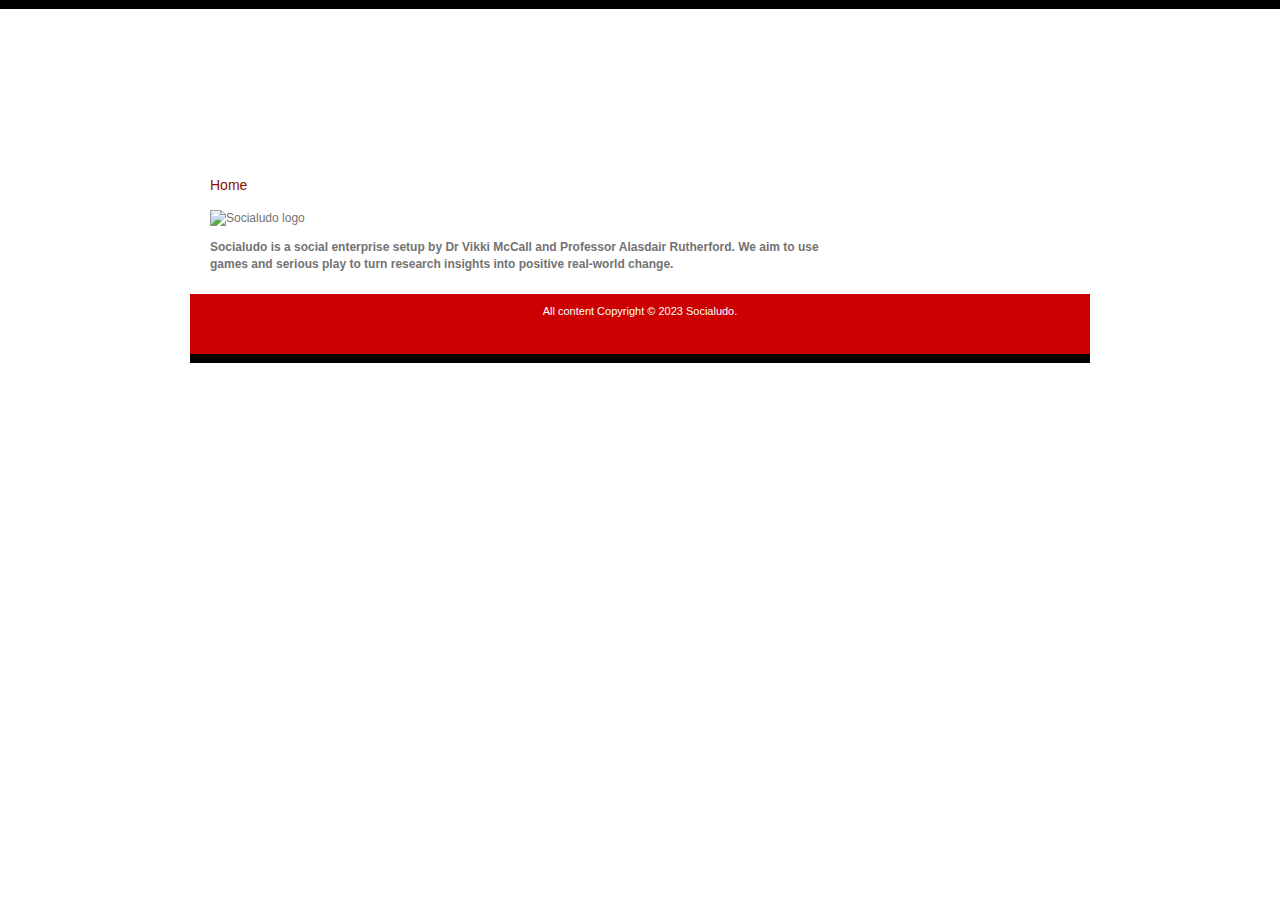
==== index.htm @ b062eb77 "Add files via upload" ====
<!DOCTYPE html PUBLIC "-//W3C//DTD XHTML 1.0 Transitional//EN" "http://www.w3.org/TR/xhtml1/DTD/xhtml1-transitional.dtd">
<html xmlns="http://www.w3.org/1999/xhtml" dir="ltr" lang="en-US">




<head profile="http://gmpg.org/xfn/11">
<meta http-equiv="Content-Type" content="text/html; charset=UTF-8" />



<title>Socialudo :: Home :: </title>

		<link rel="stylesheet" href="style.css" type="text/css" media="screen" />
		<meta http-equiv="Content-Type" content="text/html; charset=UTF-8" />
		<meta name="description" content="" />
		<meta name="keywords" content="" />
		<pbase href="http://www.socialudo.org/index.htm" />


<!--[if lt IE 7]>
    <script type="text/javascript" src="menu.js"></script>	
    <![endif]-->
    


<meta name="framework" content="Alkivia Framework 0.8" />
 
	<script type="text/javascript">
	 //<![CDATA[ 
	function toggleLinkGrp(id) {
	   var e = document.getElementById(id);
	   if(e.style.display == 'block')
			e.style.display = 'none';
	   else
			e.style.display = 'block';
	}
	// ]]>
	</script> 
	</head>



<body onload="initialize()" onunload="GUnload()">




<div id="head">
	<div class="blackbar">&nbsp;</div>
	

	<div id="headText">

	</div>

</div>



<div id="nav">
	<div id="navInner">
 		<ul id="navi">
	            

			<li><a href="index.htm" title="Home">Home</a></li>
					

		</ul>
	</div>
</div>



<div id="mainBox">
	
	<div id="mainContent">

		<p><img  src="./images/logo-socialudo.jpg" alt="Socialudo logo" width=500></p>

<p><b>Socialudo is a social enterprise setup by Dr Vikki McCall and Professor Alasdair Rutherford. We aim to use games and serious play to turn research insights into positive real-world change.</b></p>



</div>

	


<div id="sidebar">



</div>


<div id="footer">
	<p>All content Copyright &copy; 2023 Socialudo. <br>
	<br> 
	</div>

	

<div class="blackbar">&nbsp;</div>
		
	</div>

</body>
</html>
---- style.css ----
/* Reset */
a, abbr, acronym, address, area, b, bdo, big, blockquote, body, button, caption, cite,
code, col, colgroup, dd, del, dfn, div, dl, dt, em, fieldset, form, h1, h2, h3, h4,
h5, h6, hr, html, i, images, ins, kbd, label, legend, li, map, object, ol, p, param, pre,
q, samp, small, span, strong, sub, sup, table, tbody, td, textarea, tfoot, th, thead,
tr, tt, ul, var {margin:0;padding:0;vertical-align:baseline}

/* Defaults */
:focus {outline:0}
a, a:visited {text-decoration:none}
a:hover {text-decoration:underline}
abbr, acronym, dfn {border-bottom:1px dotted;cursor:help}
blockquote {background:#EEE;border-left:2px solid #CCC;margin:0 0 1em}
blockquote p {margin:.5em;padding:10px;}
body {background:#1e1e1e;font:75%/125% Arial, Sans-Serif}
code, pre {font-size:1em}
del {text-decoration:line-through}
dfn {font-style:italic;font-weight:bold}
dt {font-weight:bold}
dd {margin:0 0 1em 10px}
fieldset {border:0}
fieldset p {margin:0 0 5px}
img {border:0;vertical-align:bottom}
ins {text-decoration:none}
h1 {font:24px/1.25em }
h2 {font:bold 15px}
h3 {font-size:1em}
h4 {font:bold 1em/1.25em}
h5 {font-size:1.1em}
hr {margin:0 0 0.5em}
p {margin:0 0 1em}
ul, ol {list-style:none;margin:0 0 0.5em}
textarea {font:1em Arial;overflow:auto}
tt {display:block;margin:0.5em 0;padding: 0.5em 1em}


body {
	font-family:  "Verdana", "Tahoma", "Arial", sans-serif;
	font-size: 12px;
	background-color: #FFFFFF;
	margin: 0;
	padding: 0;
}

a {
	text-decoration: none;
	color: #881100;
}

red {
	color: #881100;
}

#head {
	width: 100%;
	background-color: #FFFFFF;
	height: 170px;
}

.blackbar {
	width: 100%;
	background-color: #000000;
	height: 9px;
	clear: both;
}

#headText {
	font-size: 40px;
	color: #ffffff;
	text-transform: lowercase;
	margin-top: 5px;
	margin-left: auto;
	margin-right: auto;
	width: 900px;
}

#headSlogan {
	margin-top: 10px;
	font-size: 20px;
	text-transform: lowercase;
	text-align: left;
	margin-left: 212px;
}

#nav {
	
	width: 100%;
	background-color: #FFFFFF;
	margin: auto;
}

#navInner {
	width: 900px;
	margin: auto;
	height: 30px;
	color: #ffffff;
	background-image: url('images/bar_red.png');

}

#navi {
	height:30px;
	line-height:1;
	list-style:none;
	margin:0;
	padding:0 0 0 10px;
	z-index:100;
	font-size: 14px;
	text-transform: ;
}


/* Navigation */

#navi a{
	color:#GGGGGG;
	display:block;
	line-height:30px;
	padding:0 10px;
	z-index:100;
}

#navi li a:hover,#navInner li a:focus,#navInner li.current_page_item a{color:#612F7B;}
#navi li{float:left;}

/* Style drop down list  */
#navi li ul{left:-999em;position:absolute;width:170px;border:1px solid #999999; border-width:0 1px 1px 1px; z-index: 100;}
#navi li ul li{background:#FFF;}
#navi li ul li a{color:#555 !important;font-size:12px;line-height:30px;width:150px;}
#navi li ul li a:hover{background:#eee; text-decoration:none; color:#000;}
#navi li ul ul{margin:-31px 0 0 170px;border-width:1px;}
#navi li ul ul li a{line-height:30px;}
#navi li:hover ul ul,#navi li.sfhover ul ul{left:-999em;}
/* IE7 Fix  */
#navi li:hover,#navi li.hover{position:static;}
#navi li:hover ul,#navi li.sfhover ul,#navi li:hover ul,#navi li li:hover ul,#navi li.sfhover ul,#navi li li.sfhover ul{left:auto;}



#mainBox {
	width: 900px;
	margin: auto;
	background-color: #ffffff;
}

/* Main Content for pages */

#mainContent {
	width: 610px;	
	float: left;
	padding-top: 10px;
	padding-right: 10px;
	padding-bottom: 10px;
	padding-left: 20px;
}

#mainContent h1 {
	font-size: 20px;
	font-weight: normal;
	color: #737373;
	line-height: 1.8;
	padding: 10px 0 10px 0;
	/*letter-spacing: 1px;*/
}

#mainContent h2 {
	color: #E66522;
	font-size: 1.1em;
	font-weight: bold;
	text-align: left;
	line-height: 1.4;
	/*letter-spacing: 0.1em;*/
}

#mainContent p {
	color: #737373;
	text-align: left;
	line-height: 1.4;
	/*letter-spacing: 0.1em;*/
}

#mainContent pq {
	color: #737373;
	font-size: 1.1em;
	text-align: left;
	line-height: 1.4;
	/*letter-spacing: 0.1em;*/
}


.mainlist {
	list-style: square;
	margin-left: 3em;
	line-height: 1.4;
	color: #737373;
}

.navigation {
	display: block;
	text-align: center;
	margin-top: 10px;
	margin-bottom: 60px;
}

/* Main Content for 50-50 pages */


#mainContentNarrow {
	width: 450px;	
	float: left;
	padding-top: 10px;
	/* padding-right: 10px;*/
	padding-bottom: 10px;
	padding-left: 20px;
}

#mainContentNarrow h1 {
	font-size: 20px;
	font-weight: normal;
	color: #430103;
	line-height: 1.8;
	padding: 10px 0 10px 0;
	/*letter-spacing: 1px;*/
}

#mainContentNarrow h2 {
	color: #58585A;
	font-size: 1.1em;
	font-weight: bold;
	text-align: left;
	line-height: 1.4;
	/*letter-spacing: 0.1em;*/
}

#mainContentNarrow p {
	color: #58585A;
	text-align: justify;
	line-height: 1.4;
	/*letter-spacing: 0.1em;*/
}


/* Side Bar */


#sidebar {
	float: right;
	width: 250px;
	margin-top: 30px;
	margin-bottom: 30px;
}

.box {
	float: left;
	width: 298px;
	height: 285px;
}

.boxHead {
	text-transform: uppercase;
	color: #430103;
	font-size: 14px;
	text-align: center;
	letter-spacing: 2px;
	padding-top: 4px;
	padding-bottom: 4px;
}

.boxContent {
	color: #8b8587;
	text-align: justify;
	padding: 10px;
}

.centered {
	text-align: center;
}

img .centers {
	margin: auto;
	display: block;
}

.greyBorder {
	border-right: 1px solid #e6e4e5;
}


#sidebar ul {
	width: 235px;
	color: #b0aeaf;
	font-size: 11px;
	font-weight: normal;
}

#sidebar p {

	color: #58585A;
	width: 200px;
	font-size: 1.1em;
	text-align: left;
	margin-left: 2em;
	line-height: 1.4;
	/*letter-spacing: 0.1em;*/
}

#sidebar h2 {
	color: #58585A;
	font-size: 1.1em;
	font-weight: bold;
	text-align: left;
	margin-left: 2em;
	line-height: 1.4;
	/*letter-spacing: 0.1em;*/
}

.widget h2 {
	border-top: 2px solid #e5e3e4;
	border-bottom: 1px dotted #e5e3e4;
	font-size: 14px;
	padding-top: 4px;
	padding-left: 10px;
	padding-bottom: 4px;
	letter-spacing: 3px;
	margin-top: 20px;
	margin-bottom: 5px;
	color: #500c0f;
	font-weight: normal;
}



/* Side bar for 50-50 pages */

#sidebarwide {
	float: right;
	width: 400px;
	margin-top: 30px;
	margin-bottom: 30px;
}

#sidebarwide ul {
	width: 235px;
	color: #b0aeaf;
	font-size: 11px;
	font-weight: normal;
}

#sidebarwide p {

	color: #58585A;
	text-align: left;
	margin-left: 2em;
	margin-right: 2em;
	line-height: 1.4;
	/*letter-spacing: 0.1em;*/
}

#sidebarwide h2 {
	color: #F29556;
	font-size: 1.1em;
	font-weight: bold;
	text-align: left;
	margin-left: 2em;
	line-height: 1.4;
	/*letter-spacing: 0.1em;*/
}


#footer {
	width: 100%;
	background-color: #CC0000;
	height: 50px;
	clear: both;
	color: #ffffff;
	padding-top: 10px;
	text-align: center;
	font-size: 11px;
}

#footer a {
	color: #ffffff;
}


/* Begin Images */
p img {
	padding: 0;
	max-width: 100%;
	}

/*	Using 'class="alignright"' on an image will (who would've
	thought?!) align the image to the right. And using 'class="centered',
	will of course center the image. This is much better than using
	align="center", being much more futureproof (and valid) */

img.centered {
	display: block;
	margin-left: auto;
	margin-right: auto;
	}

img.alignright {
	padding: 4px;
	margin: 0 0 2px 7px;
	display: inline;
	}

img.alignleft {
	padding: 4px;
	margin: 0 7px 2px 0;
	display: inline;
	}

.alignright {
	float: right;
	display: block;
	}

.alignleft {
	float: left;
	display: block;
	}
/* End Images */


.gallery img {
	border: 0px !important;
}

.clear {
	clear: both;
}

.postmetadata {
	margin-top: 10px;
        clear: both;
}

.blogroll {
	list-style: square;
	margin-left: 2em;
}
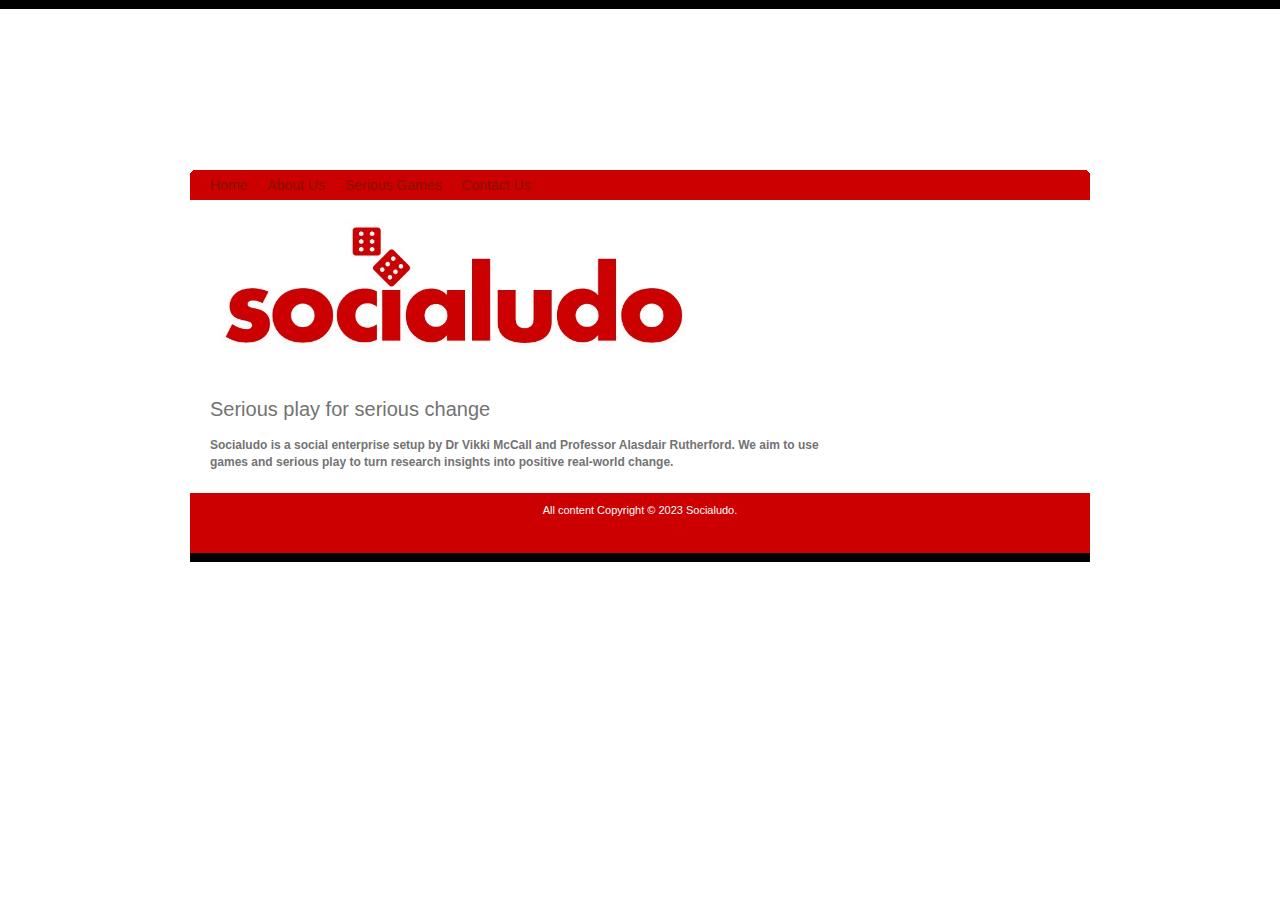
==== commit 187a19a3: "Update index.htm" ====
--- a/index.htm
+++ b/index.htm
@@ -61,10 +61,28 @@
 <div id="nav">
 	<div id="navInner">
  		<ul id="navi">
-	            
+			<li><a href="index.htm" title="Home">Home</a></li>
+			
+			<li><a href="au_socialudo.htm" title="About Us">About Us</a>
+				<ul class='children'>
+					<li><a href="au_socialudo.htm" title="Socialudo">Socialudo</a></li>
+					<li><a href="au_socialudo.htm#vikki" title="Vikki McCall">Vikki McCall</a></li>
+					<li><a href="au_socialudo.htm#alasdair" title="Alasdair Rutherford">Alasdair Rutherford</a></li>
+				</ul>
+			</li>
 
-			<li><a href="index.htm" title="Home">Home</a></li>
-					
+			<li><a href="seriousgames.htm" title="Serious games">Serious Games</a>
+				<ul class='children'>
+					<li><a href="seriousgames.htm#what" title="What is a serious game?">What is a serious game?</a></li>
+					<li><a href="seriousgames.htm#strategy" title="Strategic thinking">Strategic thinking</a></li>
+					<li><a href="seriousgames.htm#impact" title="Impact and outcomes">Impact and outcomes</a></li>
+
+
+				</ul>
+			</li>
+
+			<li><a href="contact.htm" title="Contact Us">Contact Us</a></li>
+		
 
 		</ul>
 	</div>
@@ -77,6 +95,7 @@
 	<div id="mainContent">
 
 		<p><img  src="./images/logo-socialudo.jpg" alt="Socialudo logo" width=500></p>
+		<h1>Serious play for serious change</h1>
 
 <p><b>Socialudo is a social enterprise setup by Dr Vikki McCall and Professor Alasdair Rutherford. We aim to use games and serious play to turn research insights into positive real-world change.</b></p>
 
